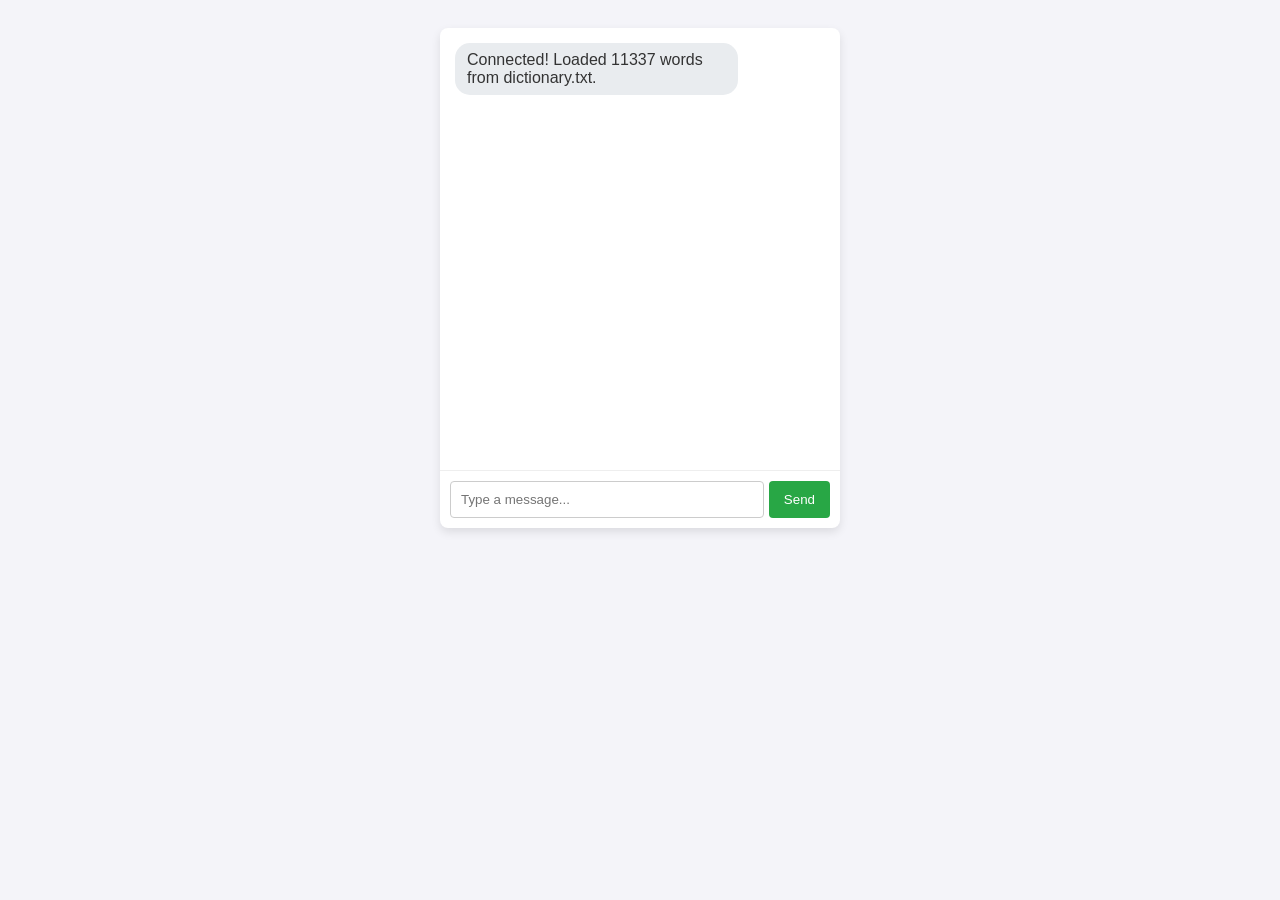
==== index.html @ 98a8c4c0 "0.04" ====
<!DOCTYPE html>
<html lang="en">
<head>
    <meta charset="UTF-8">
    <meta name="viewport" content="width=device-width, initial-scale=1.0">
    <title>Whatever is this...</title>
    <style>
        body {
            font-family: Arial, sans-serif;
            background-color: #f4f4f9;
            display: flex;
            flex-direction: column;
            align-items: center;
            padding: 20px;
        }
        #chat-container {
            width: 400px;
            height: 500px;
            background: white;
            border-radius: 8px;
            box-shadow: 0 4px 10px rgba(0,0,0,0.1);
            display: flex;
            flex-direction: column;
            overflow: hidden;
        }
        #chat-box {
            flex: 1;
            padding: 15px;
            overflow-y: auto;
            border-bottom: 1px solid #eee;
        }
        .message {
            margin-bottom: 10px;
            padding: 8px 12px;
            border-radius: 15px;
            max-width: 70%;
            word-wrap: break-word;
        }
        .user {
            background-color: #007bff;
            color: white;
            align-self: flex-end;
            margin-left: auto;
        }
        .bot {
            background-color: #e9ecef;
            color: #333;
            align-self: flex-start;
        }
        #input-area {
            display: flex;
            padding: 10px;
        }
        #user-input {
            flex: 1;
            padding: 10px;
            border: 1px solid #ccc;
            border-radius: 4px;
            outline: none;
        }
        #send-btn {
            padding: 10px 15px;
            background: #28a745;
            color: white;
            border: none;
            border-radius: 4px;
            margin-left: 5px;
            cursor: pointer;
        }
    </style>
</head>
<body>
    <div id="chat-container">
        <div id="chat-box">
            <div class="message bot" id="status-msg">Connecting to dictionary.txt...</div>
        </div>
        <div id="input-area">
            <input type="text" id="user-input" placeholder="Type a message..." disabled>
            <button id="send-btn" disabled>Send</button>
        </div>
    </div>
    <script>
let dictionary = [];
    const userInput = document.getElementById('user-input');
    const sendBtn = document.getElementById('send-btn');
    const chatBox = document.getElementById('chat-box');
    const statusMsg = document.getElementById('status-msg');

    async function loadDictionary() {
        try {
            const response = await fetch('dictionary.txt');
            if (!response.ok) {
                throw new Error("Could not read dictionary.txt");
            }
            const text = await response.text();
            dictionary = text.split(/\r?\n/).map(word => word.trim()).filter(word => word.length > 0);
            
            if (dictionary.length === 1) {
                dictionary = text.split(/\s+/).map(word => word.trim()).filter(word => word.length > 0);
            }

            if (dictionary.length > 0) {
                statusMsg.textContent = `Connected! Loaded ${dictionary.length} words from dictionary.txt.`;
                userInput.disabled = false;
                sendBtn.disabled = false;
            } else {
                statusMsg.textContent = "Error: dictionary.txt is empty.";
            }
        } catch (error) {
            statusMsg.textContent = "Error loading dictionary.txt. Make sure both files are in the same directory.";
            console.error(error);
        }
    }

    function getBotResponse(userText) {
        if (dictionary.length === 0) return "I have no words loaded...";

        const input = userText.toLowerCase().trim();

        // Basic smart replies
        if (input.includes("hi") || input.includes("hello")) {
            return "Hello there! 👋";
        }
        if (input.includes("how are you")) {
            return "I'm running on pure dictionary energy, thanks for asking!";
        }
        if (input.includes("name") || input.includes("who are you")) {
            return "I'm Dictionary Bot. I know a lot of words.";
        }
        if (input.includes("joke")) {
            return "Why do JavaScript developers wear glasses? Because they don't C#.";
        }
        if (input.includes("bye") || input.includes("goodbye")) {
            return "Goodbye! Come back anytime.";
        }

        // Try to find relevant words from dictionary
        const relevant = dictionary.filter(word => {
            const w = word.toLowerCase();
            return input.includes(w) || w.includes(input);
        });

        if (relevant.length > 0) {
            const word = relevant[Math.floor(Math.random() * relevant.length)];
            return `Ah, ${word}... Good one.`;
        }

        // Random but nicer fallback
        const randomWord = dictionary[Math.floor(Math.random() * dictionary.length)];
        return `You said "${userText}". ${randomWord} is a nice word, don't you think?`;
    }

    function sendMessage() {
        const text = userInput.value.trim();
        if (!text) return;

        appendMessage('User', text);
        userInput.value = '';

        setTimeout(() => {
            const botReply = getBotResponse(text);
            appendMessage('Bot', botReply);
        }, 400);
    }

    function appendMessage(sender, text) {
        const msgDiv = document.createElement('div');
        msgDiv.classList.add('message', sender.toLowerCase());
        msgDiv.textContent = text;
        chatBox.appendChild(msgDiv);
        chatBox.scrollTop = chatBox.scrollHeight;
    }

    // Event listeners
    sendBtn.addEventListener('click', sendMessage);
    userInput.addEventListener('keypress', function(e) {
        if (e.key === 'Enter') sendMessage();
    });

    // Start the app
    loadDictionary();
    </script>
</body>
</html>
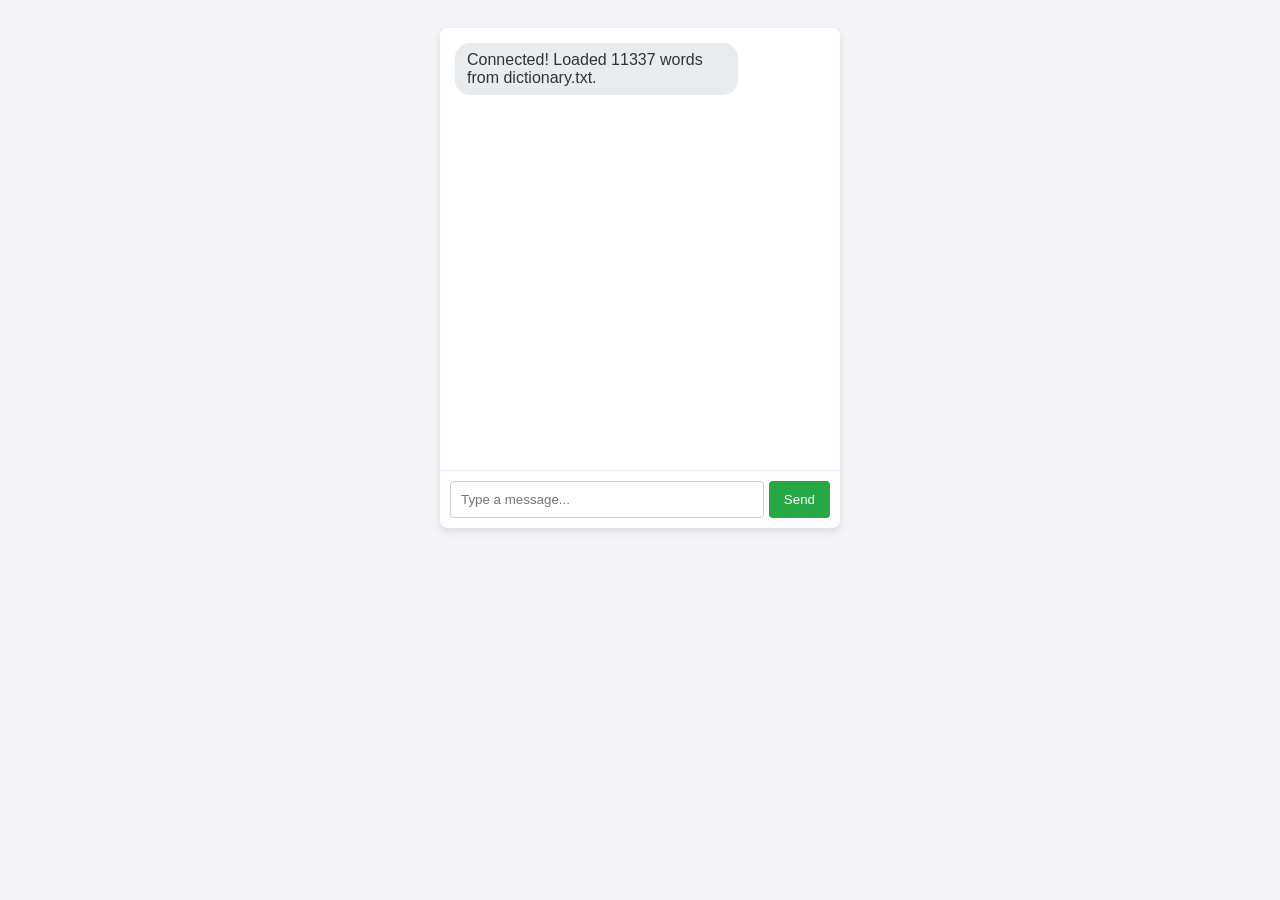
==== commit 29791e0b: "0.03" ====
--- a/index.html
+++ b/index.html
@@ -80,105 +80,61 @@
         </div>
     </div>
     <script>
-let dictionary = [];
-    const userInput = document.getElementById('user-input');
-    const sendBtn = document.getElementById('send-btn');
-    const chatBox = document.getElementById('chat-box');
-    const statusMsg = document.getElementById('status-msg');
-
-    async function loadDictionary() {
-        try {
-            const response = await fetch('dictionary.txt');
-            if (!response.ok) {
-                throw new Error("Could not read dictionary.txt");
+        let dictionary = [];
+        const userInput = document.getElementById('user-input');
+        const sendBtn = document.getElementById('send-btn');
+        const chatBox = document.getElementById('chat-box');
+        const statusMsg = document.getElementById('status-msg');
+        async function loadDictionary() {
+            try {
+                const response = await fetch('dictionary.txt');
+                if (!response.ok) {
+                    throw new Error("Could not read dictionary.txt");
+                }
+                const text = await response.text();
+                dictionary = text.split(/\r?\n/).map(word => word.trim()).filter(word => word.length > 0);
+                if (dictionary.length === 1) {
+                    dictionary = text.split(/\s+/).map(word => word.trim()).filter(word => word.length > 0);
+                }
+                if (dictionary.length > 0) {
+                    statusMsg.textContent = `Connected! Loaded ${dictionary.length} words from dictionary.txt.`;
+                    userInput.disabled = false;
+                    sendBtn.disabled = false;
+                } else {
+                    statusMsg.textContent = "Error: dictionary.txt is empty.";
+                }
+            } catch (error) {
+                statusMsg.textContent = "Error loading dictionary.txt. Make sure both files are in the same directory and hosted via GitHub Pages.";
+                console.error(error);
             }
-            const text = await response.text();
-            dictionary = text.split(/\r?\n/).map(word => word.trim()).filter(word => word.length > 0);
-            
-            if (dictionary.length === 1) {
-                dictionary = text.split(/\s+/).map(word => word.trim()).filter(word => word.length > 0);
-            }
-
-            if (dictionary.length > 0) {
-                statusMsg.textContent = `Connected! Loaded ${dictionary.length} words from dictionary.txt.`;
-                userInput.disabled = false;
-                sendBtn.disabled = false;
-            } else {
-                statusMsg.textContent = "Error: dictionary.txt is empty.";
-            }
-        } catch (error) {
-            statusMsg.textContent = "Error loading dictionary.txt. Make sure both files are in the same directory.";
-            console.error(error);
         }
-    }
-
-    function getBotResponse(userText) {
-        if (dictionary.length === 0) return "I have no words loaded...";
-
-        const input = userText.toLowerCase().trim();
-
-        // Basic smart replies
-        if (input.includes("hi") || input.includes("hello")) {
-            return "Hello there! 👋";
+        function sendMessage() {
+            const text = userInput.value.trim();
+            if (!text) return;
+            appendMessage('User', text);
+            userInput.value = '';
+            setTimeout(() => {
+                const botReply = getBotResponse();
+                appendMessage('Bot', botReply);
+            }, 400);
         }
-        if (input.includes("how are you")) {
-            return "I'm running on pure dictionary energy, thanks for asking!";
+        function getBotResponse() {
+            if (dictionary.length === 0) return "I have no words loaded.";
+            const randomIndex = Math.floor(Math.random() * dictionary.length);
+            return dictionary[randomIndex];
         }
-        if (input.includes("name") || input.includes("who are you")) {
-            return "I'm Dictionary Bot. I know a lot of words.";
+        function appendMessage(sender, text) {
+            const msgDiv = document.createElement('div');
+            msgDiv.classList.add('message', sender.toLowerCase());
+            msgDiv.textContent = text;
+            chatBox.appendChild(msgDiv);
+            chatBox.scrollTop = chatBox.scrollHeight;
         }
-        if (input.includes("joke")) {
-            return "Why do JavaScript developers wear glasses? Because they don't C#.";
-        }
-        if (input.includes("bye") || input.includes("goodbye")) {
-            return "Goodbye! Come back anytime.";
-        }
-
-        // Try to find relevant words from dictionary
-        const relevant = dictionary.filter(word => {
-            const w = word.toLowerCase();
-            return input.includes(w) || w.includes(input);
+        sendBtn.addEventListener('click', sendMessage);
+        userInput.addEventListener('keypress', function(e) {
+            if (e.key === 'Enter') sendMessage();
         });
-
-        if (relevant.length > 0) {
-            const word = relevant[Math.floor(Math.random() * relevant.length)];
-            return `Ah, ${word}... Good one.`;
-        }
-
-        // Random but nicer fallback
-        const randomWord = dictionary[Math.floor(Math.random() * dictionary.length)];
-        return `You said "${userText}". ${randomWord} is a nice word, don't you think?`;
-    }
-
-    function sendMessage() {
-        const text = userInput.value.trim();
-        if (!text) return;
-
-        appendMessage('User', text);
-        userInput.value = '';
-
-        setTimeout(() => {
-            const botReply = getBotResponse(text);
-            appendMessage('Bot', botReply);
-        }, 400);
-    }
-
-    function appendMessage(sender, text) {
-        const msgDiv = document.createElement('div');
-        msgDiv.classList.add('message', sender.toLowerCase());
-        msgDiv.textContent = text;
-        chatBox.appendChild(msgDiv);
-        chatBox.scrollTop = chatBox.scrollHeight;
-    }
-
-    // Event listeners
-    sendBtn.addEventListener('click', sendMessage);
-    userInput.addEventListener('keypress', function(e) {
-        if (e.key === 'Enter') sendMessage();
-    });
-
-    // Start the app
-    loadDictionary();
+        loadDictionary();
     </script>
 </body>
 </html>
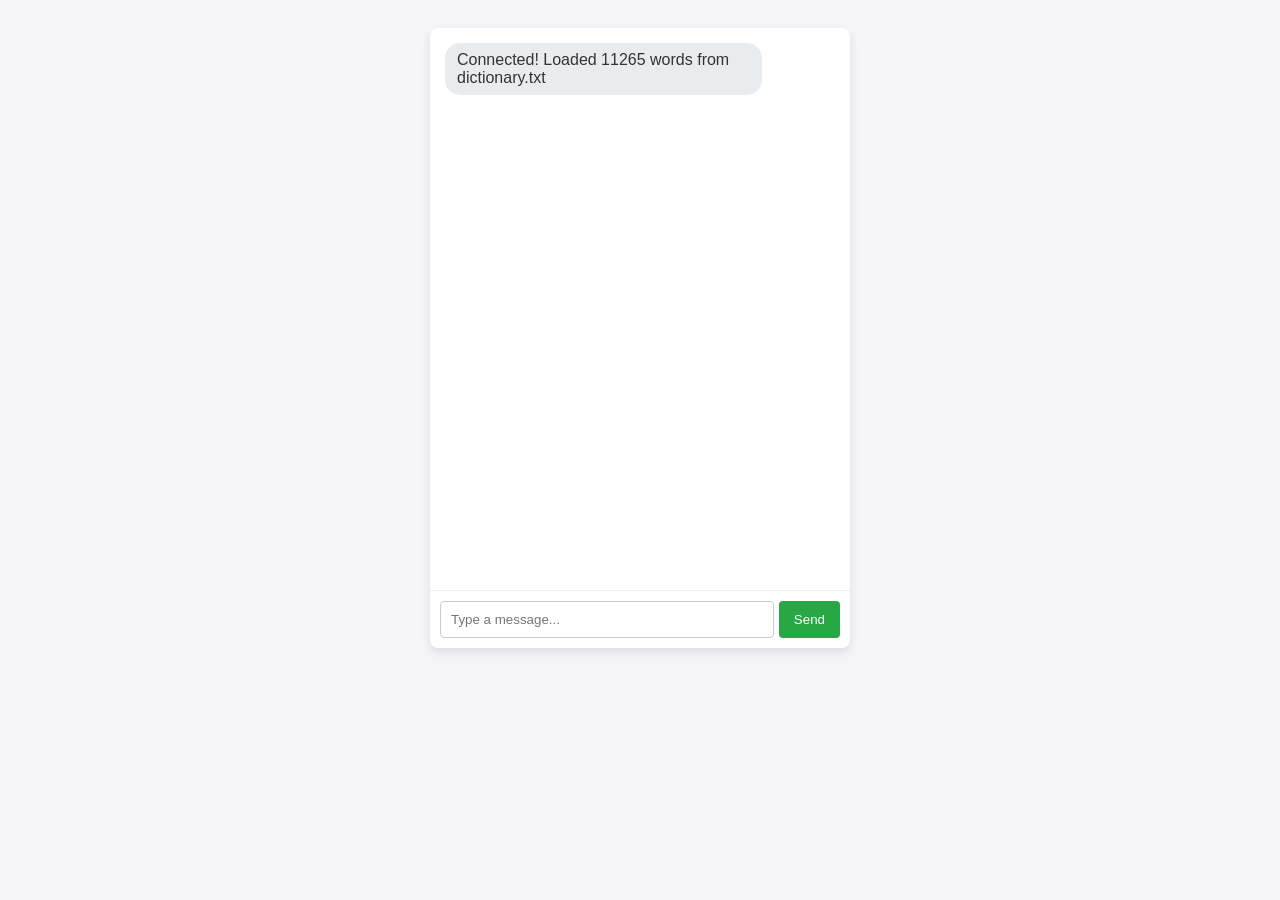
==== commit d914bc3a: "0.05" ====
--- a/index.html
+++ b/index.html
@@ -3,19 +3,12 @@
 <head>
     <meta charset="UTF-8">
     <meta name="viewport" content="width=device-width, initial-scale=1.0">
-    <title>Whatever is this...</title>
+    <title>Dictionary Bot</title>
     <style>
-        body {
-            font-family: Arial, sans-serif;
-            background-color: #f4f4f9;
-            display: flex;
-            flex-direction: column;
-            align-items: center;
-            padding: 20px;
-        }
+        body { font-family: Arial, sans-serif; background-color: #f4f4f9; display: flex; flex-direction: column; align-items: center; padding: 20px; }
         #chat-container {
-            width: 400px;
-            height: 500px;
+            width: 420px;
+            height: 620px;
             background: white;
             border-radius: 8px;
             box-shadow: 0 4px 10px rgba(0,0,0,0.1);
@@ -23,41 +16,18 @@
             flex-direction: column;
             overflow: hidden;
         }
-        #chat-box {
-            flex: 1;
-            padding: 15px;
-            overflow-y: auto;
-            border-bottom: 1px solid #eee;
-        }
+        #chat-box { flex: 1; padding: 15px; overflow-y: auto; border-bottom: 1px solid #eee; }
         .message {
             margin-bottom: 10px;
             padding: 8px 12px;
             border-radius: 15px;
-            max-width: 70%;
+            max-width: 75%;
             word-wrap: break-word;
         }
-        .user {
-            background-color: #007bff;
-            color: white;
-            align-self: flex-end;
-            margin-left: auto;
-        }
-        .bot {
-            background-color: #e9ecef;
-            color: #333;
-            align-self: flex-start;
-        }
-        #input-area {
-            display: flex;
-            padding: 10px;
-        }
-        #user-input {
-            flex: 1;
-            padding: 10px;
-            border: 1px solid #ccc;
-            border-radius: 4px;
-            outline: none;
-        }
+        .user { background-color: #007bff; color: white; align-self: flex-end; margin-left: auto; }
+        .bot { background-color: #e9ecef; color: #333; align-self: flex-start; }
+        #input-area { display: flex; padding: 10px; }
+        #user-input { flex: 1; padding: 10px; border: 1px solid #ccc; border-radius: 4px; outline: none; }
         #send-btn {
             padding: 10px 15px;
             background: #28a745;
@@ -79,50 +49,79 @@
             <button id="send-btn" disabled>Send</button>
         </div>
     </div>
+
     <script>
         let dictionary = [];
+        let wordSet = new Set();
+
         const userInput = document.getElementById('user-input');
         const sendBtn = document.getElementById('send-btn');
         const chatBox = document.getElementById('chat-box');
         const statusMsg = document.getElementById('status-msg');
+
         async function loadDictionary() {
             try {
                 const response = await fetch('dictionary.txt');
-                if (!response.ok) {
-                    throw new Error("Could not read dictionary.txt");
-                }
+                if (!response.ok) throw new Error("File not found");
+                
                 const text = await response.text();
-                dictionary = text.split(/\r?\n/).map(word => word.trim()).filter(word => word.length > 0);
-                if (dictionary.length === 1) {
-                    dictionary = text.split(/\s+/).map(word => word.trim()).filter(word => word.length > 0);
-                }
-                if (dictionary.length > 0) {
-                    statusMsg.textContent = `Connected! Loaded ${dictionary.length} words from dictionary.txt.`;
-                    userInput.disabled = false;
-                    sendBtn.disabled = false;
-                } else {
-                    statusMsg.textContent = "Error: dictionary.txt is empty.";
-                }
+                
+                // Support both huge one-line and normal dictionary formats
+                dictionary = text.split(/\s+/).map(w => w.trim().toLowerCase())
+                                   .filter(w => w.length > 2);  // skip very short words
+                
+                wordSet = new Set(dictionary);
+                
+                statusMsg.textContent = `Connected! Loaded ${dictionary.length} words from dictionary.txt`;
+                userInput.disabled = false;
+                sendBtn.disabled = false;
             } catch (error) {
-                statusMsg.textContent = "Error loading dictionary.txt. Make sure both files are in the same directory and hosted via GitHub Pages.";
+                statusMsg.textContent = "Error loading dictionary.txt";
                 console.error(error);
             }
         }
-        function sendMessage() {
-            const text = userInput.value.trim();
-            if (!text) return;
-            appendMessage('User', text);
-            userInput.value = '';
-            setTimeout(() => {
-                const botReply = getBotResponse();
-                appendMessage('Bot', botReply);
-            }, 400);
+
+        function getBotResponse(userMessage) {
+            if (dictionary.length === 0) return "dictionary is empty";
+
+            const msg = userMessage.toLowerCase().trim();
+            
+            let words = [];
+
+            // Try to pick some relevant words from user message if they exist in dictionary
+            const userWords = msg.match(/\b\w+\b/g) || [];
+            userWords.forEach(w => {
+                if (wordSet.has(w) && !words.includes(w)) {
+                    words.push(w);
+                }
+            });
+
+            // Add random words from your dictionary to make a full sentence
+            const targetLength = 6 + Math.floor(Math.random() * 8); // 6 to 13 words
+
+            while (words.length < targetLength) {
+                const randomWord = dictionary[Math.floor(Math.random() * dictionary.length)];
+                words.push(randomWord);
+            }
+
+            // Shuffle a bit so it's not too predictable
+            for (let i = words.length - 1; i > 0; i--) {
+                const j = Math.floor(Math.random() * (i + 1));
+                [words[i], words[j]] = [words[j], words[i]];
+            }
+
+            let reply = words.join(" ");
+            
+            // Capitalize first letter
+            reply = reply.charAt(0).toUpperCase() + reply.slice(1);
+            
+            // Add random ending punctuation
+            const punct = [".", "!", "?", "."];
+            reply += punct[Math.floor(Math.random() * punct.length)];
+
+            return reply;
         }
-        function getBotResponse() {
-            if (dictionary.length === 0) return "I have no words loaded.";
-            const randomIndex = Math.floor(Math.random() * dictionary.length);
-            return dictionary[randomIndex];
-        }
+
         function appendMessage(sender, text) {
             const msgDiv = document.createElement('div');
             msgDiv.classList.add('message', sender.toLowerCase());
@@ -130,10 +129,25 @@
             chatBox.appendChild(msgDiv);
             chatBox.scrollTop = chatBox.scrollHeight;
         }
+
+        function sendMessage() {
+            const text = userInput.value.trim();
+            if (!text) return;
+
+            appendMessage('User', text);
+            userInput.value = '';
+
+            setTimeout(() => {
+                const botReply = getBotResponse(text);
+                appendMessage('Bot', botReply);
+            }, 350);
+        }
+
         sendBtn.addEventListener('click', sendMessage);
-        userInput.addEventListener('keypress', function(e) {
+        userInput.addEventListener('keypress', e => {
             if (e.key === 'Enter') sendMessage();
         });
+
         loadDictionary();
     </script>
 </body>
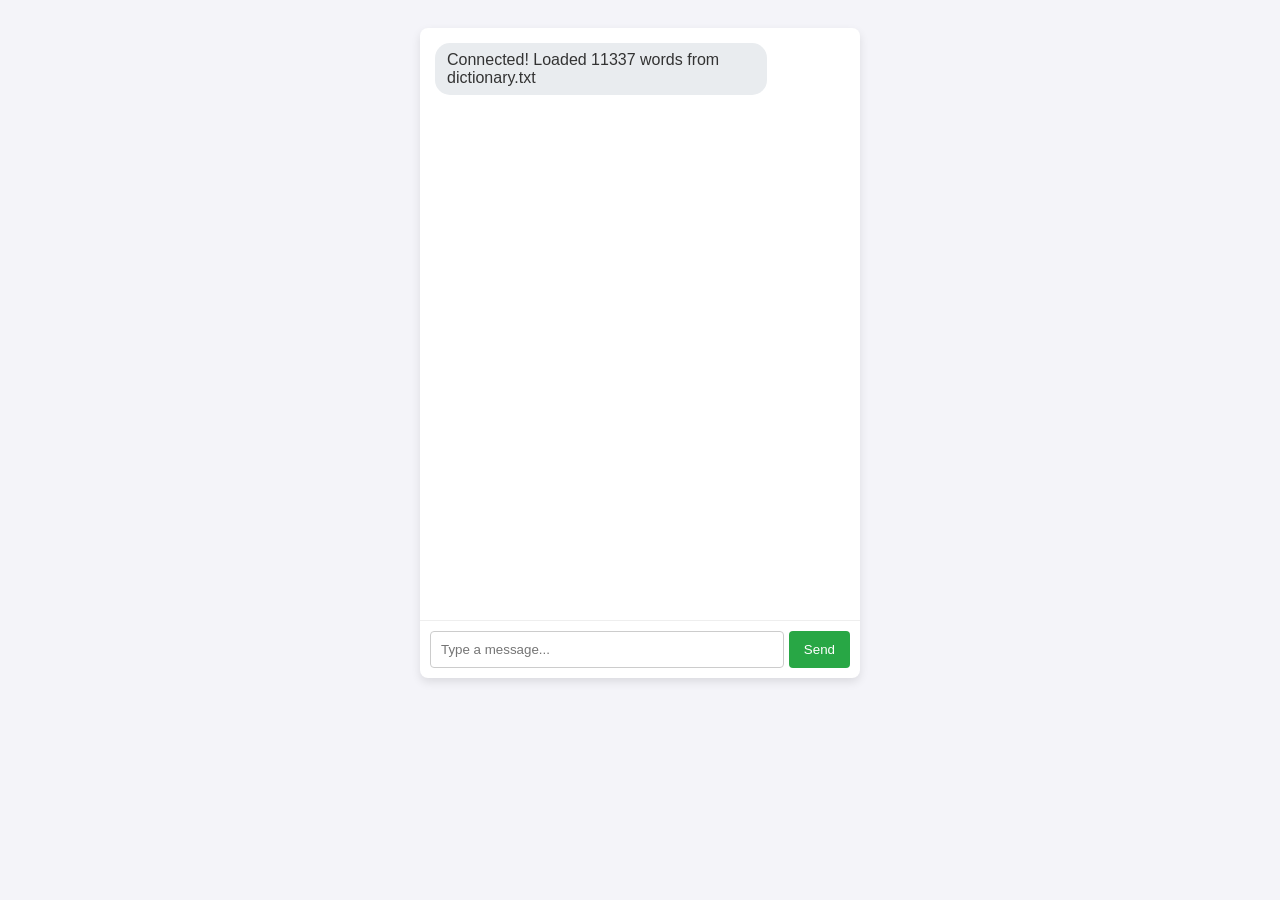
==== commit 694ad538: "0.07" ====
--- a/index.html
+++ b/index.html
@@ -3,12 +3,12 @@
 <head>
     <meta charset="UTF-8">
     <meta name="viewport" content="width=device-width, initial-scale=1.0">
-    <title>Dictionary Bot</title>
+    <title>Whatever the hell says is this...</title>
     <style>
         body { font-family: Arial, sans-serif; background-color: #f4f4f9; display: flex; flex-direction: column; align-items: center; padding: 20px; }
         #chat-container {
-            width: 420px;
-            height: 620px;
+            width: 440px;
+            height: 650px;
             background: white;
             border-radius: 8px;
             box-shadow: 0 4px 10px rgba(0,0,0,0.1);
@@ -49,29 +49,21 @@
             <button id="send-btn" disabled>Send</button>
         </div>
     </div>
-
     <script>
         let dictionary = [];
         let wordSet = new Set();
-
         const userInput = document.getElementById('user-input');
         const sendBtn = document.getElementById('send-btn');
         const chatBox = document.getElementById('chat-box');
         const statusMsg = document.getElementById('status-msg');
-
         async function loadDictionary() {
             try {
                 const response = await fetch('dictionary.txt');
                 if (!response.ok) throw new Error("File not found");
-                
                 const text = await response.text();
-                
-                // Support both huge one-line and normal dictionary formats
                 dictionary = text.split(/\s+/).map(w => w.trim().toLowerCase())
-                                   .filter(w => w.length > 2);  // skip very short words
-                
+                                   .filter(w => w.length > 0);
                 wordSet = new Set(dictionary);
-                
                 statusMsg.textContent = `Connected! Loaded ${dictionary.length} words from dictionary.txt`;
                 userInput.disabled = false;
                 sendBtn.disabled = false;
@@ -80,48 +72,41 @@
                 console.error(error);
             }
         }
-
+        function getRandomWord() {
+            return dictionary[Math.floor(Math.random() * dictionary.length)];
+        }
         function getBotResponse(userMessage) {
-            if (dictionary.length === 0) return "dictionary is empty";
-
+            if (dictionary.length === 0) return "dictionary empty";
             const msg = userMessage.toLowerCase().trim();
-            
-            let words = [];
-
-            // Try to pick some relevant words from user message if they exist in dictionary
+            let replyWords = [];
             const userWords = msg.match(/\b\w+\b/g) || [];
             userWords.forEach(w => {
-                if (wordSet.has(w) && !words.includes(w)) {
-                    words.push(w);
-                }
+                if (wordSet.has(w)) replyWords.push(w);
             });
-
-            // Add random words from your dictionary to make a full sentence
-            const targetLength = 6 + Math.floor(Math.random() * 8); // 6 to 13 words
-
-            while (words.length < targetLength) {
-                const randomWord = dictionary[Math.floor(Math.random() * dictionary.length)];
-                words.push(randomWord);
+            const templates = [
+                ["the", getRandomWord(), getRandomWord(), "is", getRandomWord(), getRandomWord(), "now"],
+                ["i", getRandomWord(), getRandomWord(), "you", getRandomWord(), "very", getRandomWord()],
+                ["you", getRandomWord(), "the", getRandomWord(), "and", getRandomWord()],
+                [getRandomWord(), getRandomWord(), "with", getRandomWord(), getRandomWord(), "today"],
+                ["hello", getRandomWord(), "how", getRandomWord(), "you", getRandomWord()],
+                ["this", getRandomWord(), "makes", getRandomWord(), getRandomWord()]
+            ];
+            let base = templates[Math.floor(Math.random() * templates.length)];
+            if (replyWords.length > 0) {
+                base = replyWords.slice(0, 3).concat(base);
             }
-
-            // Shuffle a bit so it's not too predictable
-            for (let i = words.length - 1; i > 0; i--) {
-                const j = Math.floor(Math.random() * (i + 1));
-                [words[i], words[j]] = [words[j], words[i]];
+            while (base.length < 8) {
+                base.push(getRandomWord());
             }
-
-            let reply = words.join(" ");
-            
-            // Capitalize first letter
+            for (let i = base.length - 1; i > 3; i--) {
+                const j = Math.floor(Math.random() * (i - 2)) + 2;
+                [base[i], base[j]] = [base[j], base[i]];
+            }
+            let reply = base.join(" ");
             reply = reply.charAt(0).toUpperCase() + reply.slice(1);
-            
-            // Add random ending punctuation
-            const punct = [".", "!", "?", "."];
-            reply += punct[Math.floor(Math.random() * punct.length)];
-
+            reply += [".", "!", ".", "?"][Math.floor(Math.random() * 4)];
             return reply;
         }
-
         function appendMessage(sender, text) {
             const msgDiv = document.createElement('div');
             msgDiv.classList.add('message', sender.toLowerCase());
@@ -129,25 +114,20 @@
             chatBox.appendChild(msgDiv);
             chatBox.scrollTop = chatBox.scrollHeight;
         }
-
         function sendMessage() {
             const text = userInput.value.trim();
             if (!text) return;
-
             appendMessage('User', text);
             userInput.value = '';
-
             setTimeout(() => {
                 const botReply = getBotResponse(text);
                 appendMessage('Bot', botReply);
-            }, 350);
+            }, 400);
         }
-
         sendBtn.addEventListener('click', sendMessage);
         userInput.addEventListener('keypress', e => {
             if (e.key === 'Enter') sendMessage();
         });
-
         loadDictionary();
     </script>
 </body>
